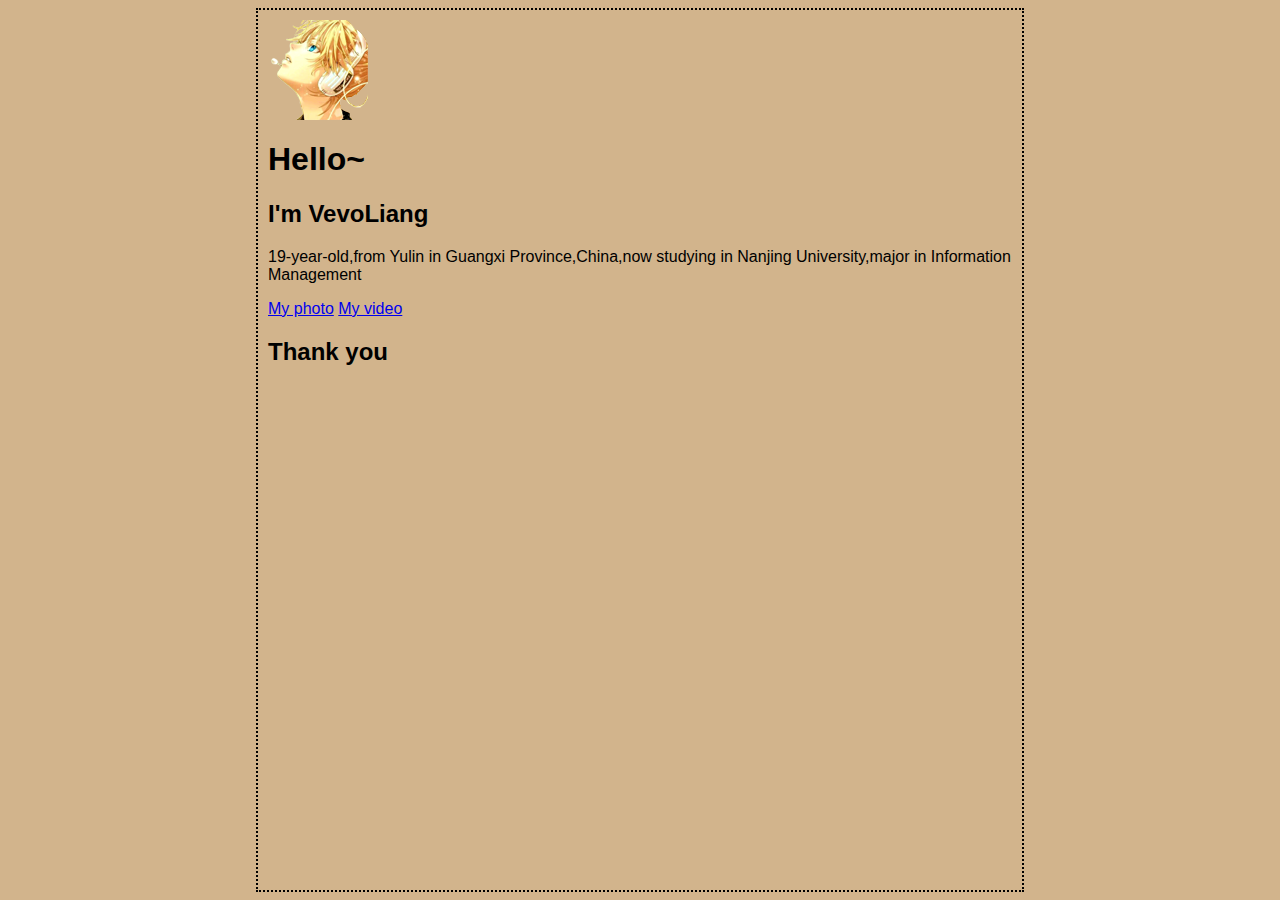
==== index.html @ 3480a615 "changes log" ====
<html>
	<head>
		<title>VevoLiang's HomePage</title>
		<style type="text/css">
			body{
				background-color: #d2b48c;
				margin-left: 20%;
				margin-right: 20%;
				border: 2px dotted black;
				padding: 10px 10px 10px 10px;
				font-family: sans-serif;
			}
		</style>
	</head>
	<body>
		<p>
			<img src="logo.png">
		</p>
		<h1>Hello~</h1>
		<h2>I'm VevoLiang</h2>
		<p>19-year-old,from Yulin in Guangxi Province,China,now studying in Nanjing University,major in Information Management</p>
		<a href="about/Myphoto.html" title="here's plenty of photos about me.">My photo</a>
		<a href="about/Myvideo.html" title="here's some videos which I made for my love.">My video</a>
		<h2>Thank you</h2>
	</body>
</html>
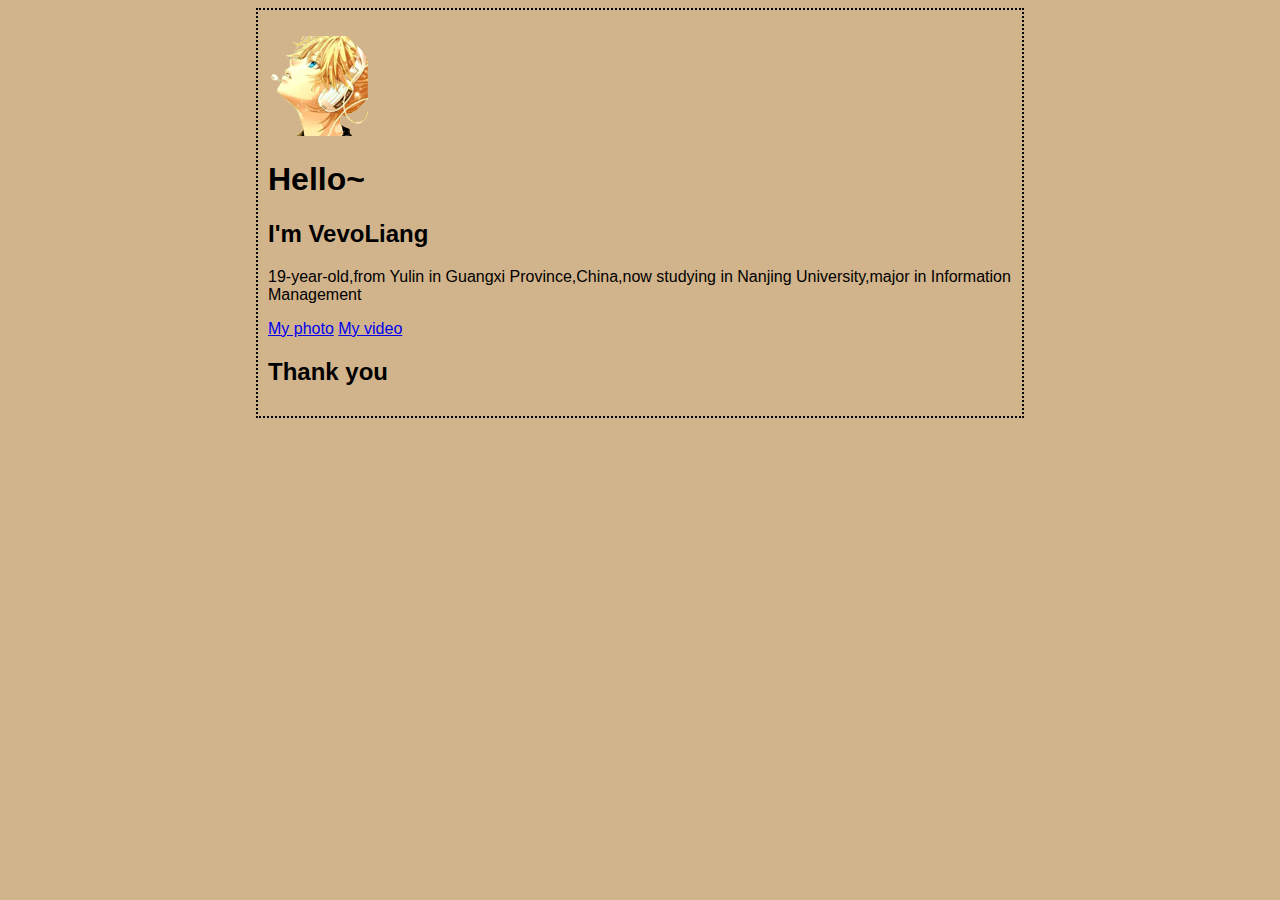
==== commit 4a76b317: "change log" ====
--- a/index.html
+++ b/index.html
@@ -1,3 +1,4 @@
+<!doctype html>
 <html>
 	<head>
 		<title>VevoLiang's HomePage</title>
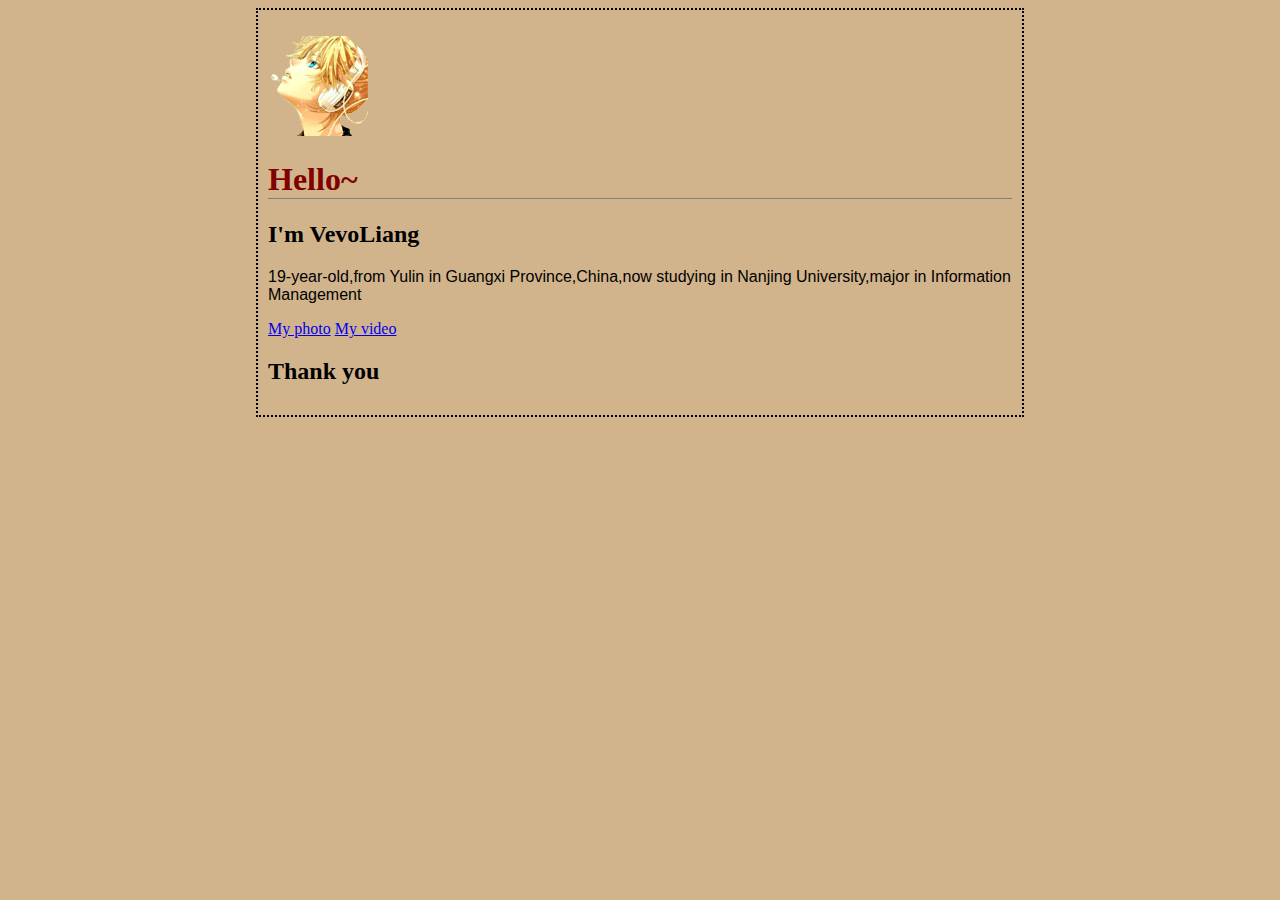
==== commit bbc4e39f: "change log" ====
--- a/index.html
+++ b/index.html
@@ -1,23 +1,21 @@
 <!doctype html>
 <html>
 	<head>
+		<meta charset="utf-8">
 		<title>VevoLiang's HomePage</title>
+		<link type="text/css" rel="stylesheet" href="CSS/a.css">
 		<style type="text/css">
-			body{
-				background-color: #d2b48c;
-				margin-left: 20%;
-				margin-right: 20%;
-				border: 2px dotted black;
-				padding: 10px 10px 10px 10px;
-				font-family: sans-serif;
+			h1{
+				border-bottom:1px solid grey;
+				font-family:Cursive;
 			}
 		</style>
 	</head>
 	<body>
 		<p>
-			<img src="logo.png">
+			<img src="logo.png" alt="wrong!">
 		</p>
-		<h1>Hello~</h1>
+		<h1 class="hello">Hello~</h1>
 		<h2>I'm VevoLiang</h2>
 		<p>19-year-old,from Yulin in Guangxi Province,China,now studying in Nanjing University,major in Information Management</p>
 		<a href="about/Myphoto.html" title="here's plenty of photos about me.">My photo</a>
--- a/CSS/a.css
+++ b/CSS/a.css
@@ -0,0 +1,14 @@
+body{
+	background-color: #d2b48c;
+	margin-left: 20%;
+	margin-right: 20%;
+	border: 2px dotted black;
+	padding: 10px 10px 10px 10px;
+	font-family: Cursive;
+	}
+p{
+	font-family:sans-serif;
+}
+h1.hello{
+	color:maroon;
+}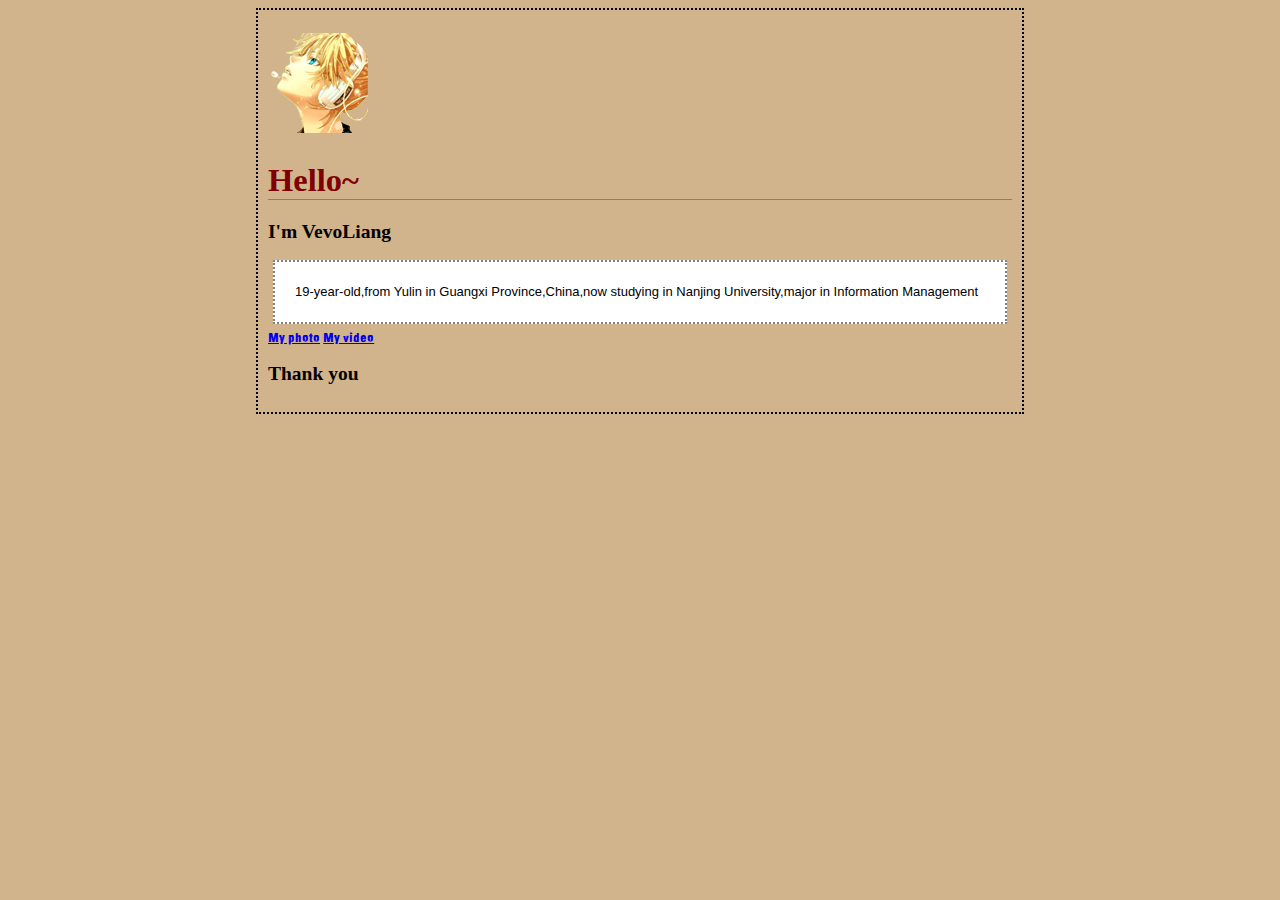
==== commit b791b264: "change log" ====
--- a/index.html
+++ b/index.html
@@ -17,7 +17,7 @@
 		</p>
 		<h1 class="hello">Hello~</h1>
 		<h2>I'm VevoLiang</h2>
-		<p>19-year-old,from Yulin in Guangxi Province,China,now studying in Nanjing University,major in Information Management</p>
+		<p class="name">19-year-old,from Yulin in Guangxi Province,China,now studying in Nanjing University,major in Information Management</p>
 		<a href="about/Myphoto.html" title="here's plenty of photos about me.">My photo</a>
 		<a href="about/Myvideo.html" title="here's some videos which I made for my love.">My video</a>
 		<h2>Thank you</h2>
--- a/CSS/a.css
+++ b/CSS/a.css
@@ -1,3 +1,7 @@
+@font-face{
+	font-family:Dubtone;
+	src:url(../DubTone.ttf);
+}
 body{
 	background-color: #d2b48c;
 	margin-left: 20%;
@@ -5,10 +9,22 @@
 	border: 2px dotted black;
 	padding: 10px 10px 10px 10px;
 	font-family: Cursive;
+	font-size:small;
 	}
 p{
-	font-family:sans-serif;
+	font-family:Verdana,sans-serif;
+	line-height:1.6em;
 }
 h1.hello{
 	color:maroon;
-}+	font-size:250%;
+}
+a{
+	font-family:Dubtone;
+}
+.name{
+	background-color:white;
+	border: 2px dotted grey;
+	padding:20px;
+	margin: 5px;
+}
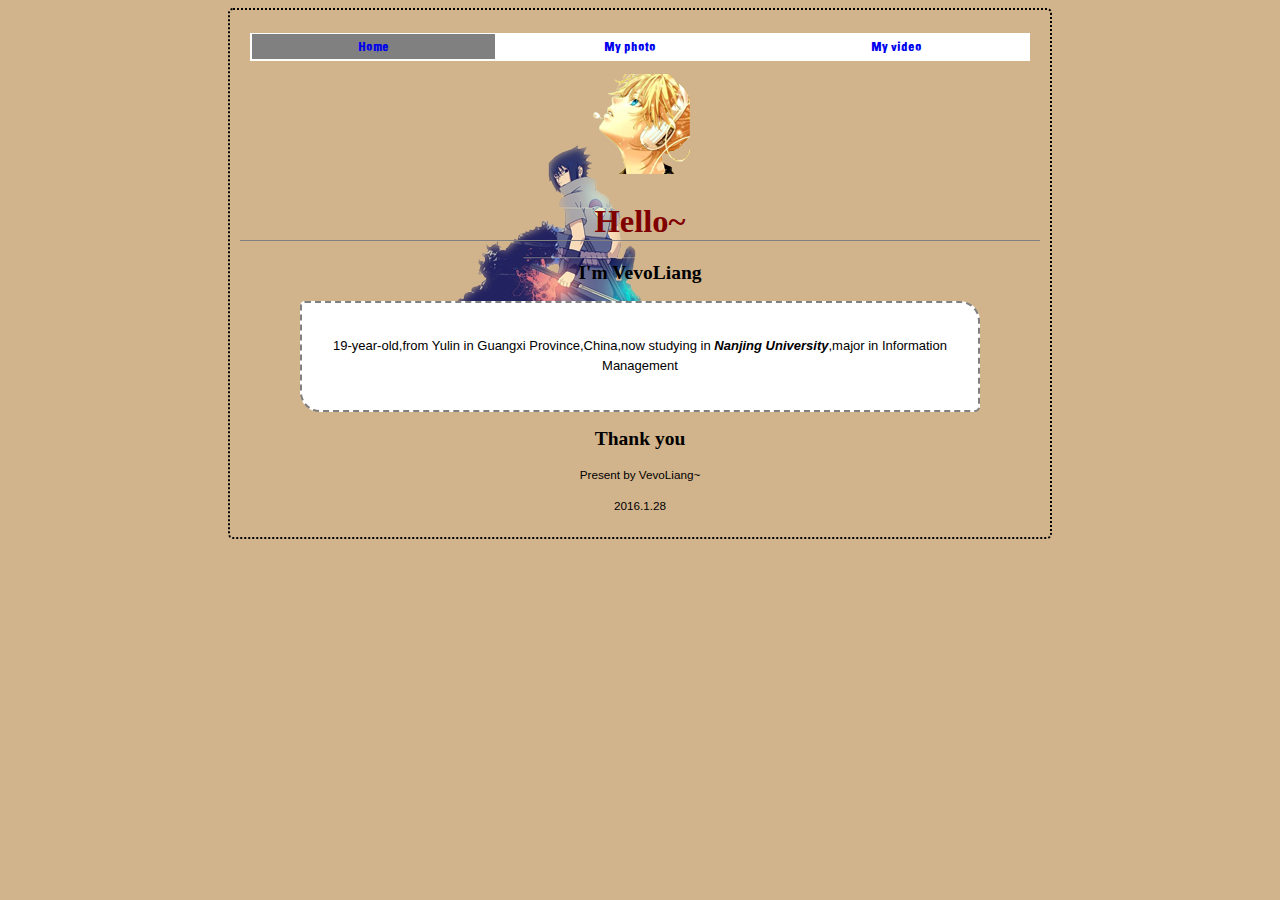
==== commit 06fbf762: "change log" ====
--- a/index.html
+++ b/index.html
@@ -12,14 +12,27 @@
 		</style>
 	</head>
 	<body>
-		<p>
-			<img src="logo.png" alt="wrong!">
-		</p>
-		<h1 class="hello">Hello~</h1>
-		<h2>I'm VevoLiang</h2>
-		<p class="name">19-year-old,from Yulin in Guangxi Province,China,now studying in Nanjing University,major in Information Management</p>
-		<a href="about/Myphoto.html" title="here's plenty of photos about me.">My photo</a>
-		<a href="about/Myvideo.html" title="here's some videos which I made for my love.">My video</a>
-		<h2>Thank you</h2>
+		<div id="all">
+			<nav>
+				<ul>
+					<li class="selected"><a href="index.html" title="HomePage.">Home</a></li>
+					<li><a href="about/Myphoto.html" title="here's plenty of photos about me.">My photo</a></li>
+					<li><a href="about/Myvideo.html" title="here's some videos which I made for my love.">My video</a></li>
+				</ul>
+			</nav>
+			<p>
+				<img src="logo.png" alt="wrong!">
+			</p>
+			<h1 class="hello">Hello~</h1>
+			<h2>I'm VevoLiang</h2>
+			<div id="name">
+				<p>19-year-old,from Yulin in Guangxi Province,China,now studying in <span class="college">Nanjing University</span>,major in Information Management</p>
+			</div>
+			<h2>Thank you</h2>
+			<footer>
+				<p>Present by VevoLiang~</p>
+				<p>2016.1.28</p>
+			</footer>
+		</div>
 	</body>
 </html>--- a/CSS/a.css
+++ b/CSS/a.css
@@ -4,13 +4,9 @@
 }
 body{
 	background-color: #d2b48c;
-	margin-left: 20%;
-	margin-right: 20%;
-	border: 2px dotted black;
-	padding: 10px 10px 10px 10px;
 	font-family: Cursive;
 	font-size:small;
-	}
+}
 p{
 	font-family:Verdana,sans-serif;
 	line-height:1.6em;
@@ -22,9 +18,56 @@
 a{
 	font-family:Dubtone;
 }
-.name{
+#name{
 	background-color:white;
-	border: 2px dotted grey;
+	border: 2px dashed grey;
+	border-top-left-radius: 5px;
+	border-bottom-right-radius:5px;
+	border-top-right-radius:20px;
+	border-bottom-left-radius:20px;
 	padding:20px;
-	margin: 5px;
+	margin-left: 60px;
+	margin-right:60px;
 }
+#all{
+	text-align:center;
+	width:800px;
+	margin-left:auto;
+	margin-right:auto;
+	border: 2px dotted black;
+	border-radius:5px;
+	padding: 10px 10px 10px 10px;
+	background-image:url(../background.png);
+	background-repeat:no-repeat;
+	background-position:center;
+	background-attachment:scroll;
+}
+.college{
+	font-style:oblique;
+	font-weight:bold;
+}
+footer{
+	font-size:90%;
+	text-align:center;
+}
+nav{
+	background-color:white;
+	margin:10px 10px 10px 10px;
+}
+nav ul{
+	list-style-type:none;
+	padding:5px 0px 5px 0px;
+}
+nav ul li{
+	display:inline;
+	padding:5px 106px 5px 106px;
+}
+nav ul li a{
+	text-decoration:none;
+}
+nav ul li.selected{
+	background-color:grey;
+}
+nav ul li:hover{
+	background-color:silver;
+}
